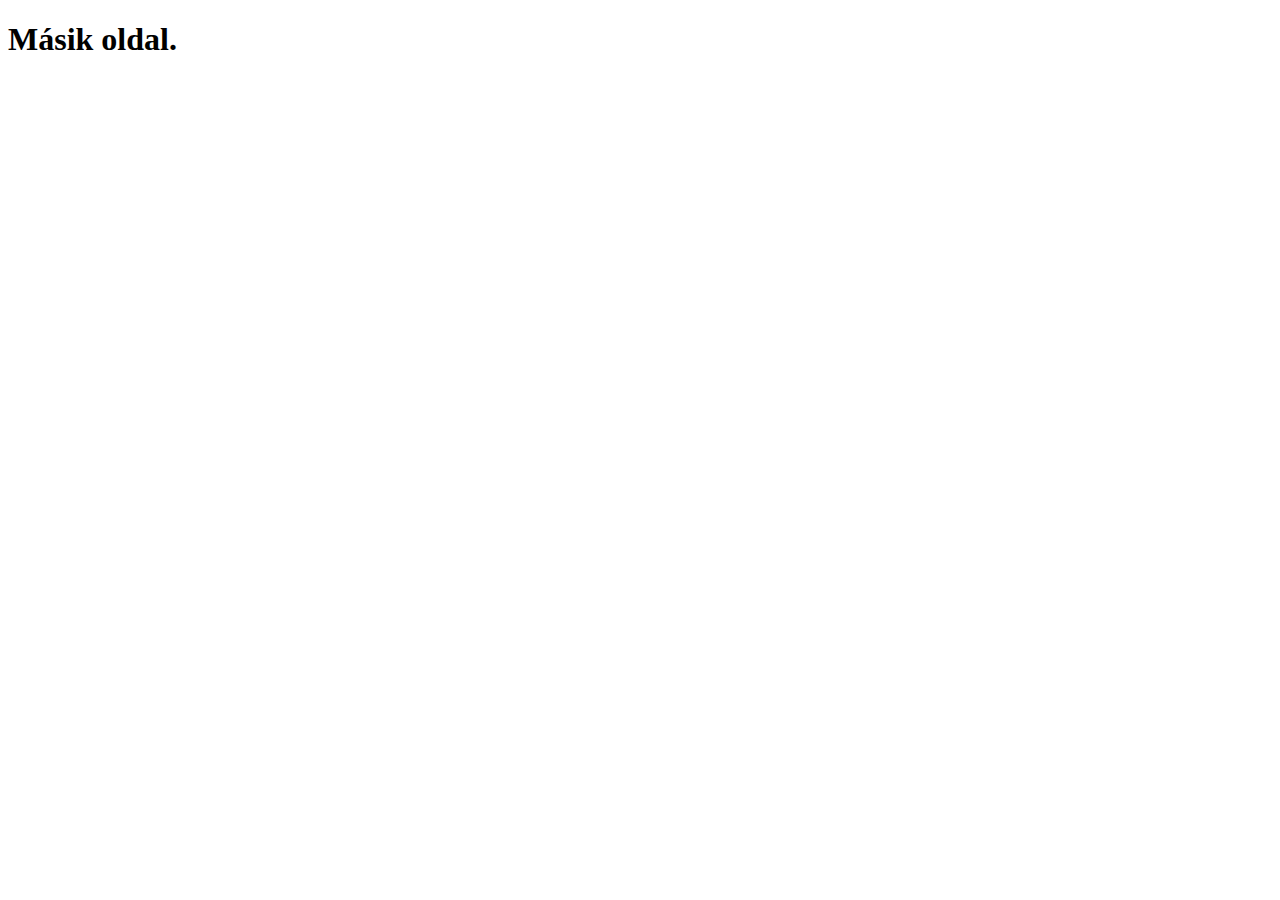
==== 02.html @ 0b1c340b "2. oldal" ====
<!DOCTYPE html>
<html lang="en">
<head>
    <meta charset="UTF-8">
    <meta http-equiv="X-UA-Compatible" content="IE=edge">
    <meta name="viewport" content="width=device-width, initial-scale=1.0">
    <title>Document</title>
</head>
<body>
    <h1>Másik oldal.</h1>
</body>
</html>
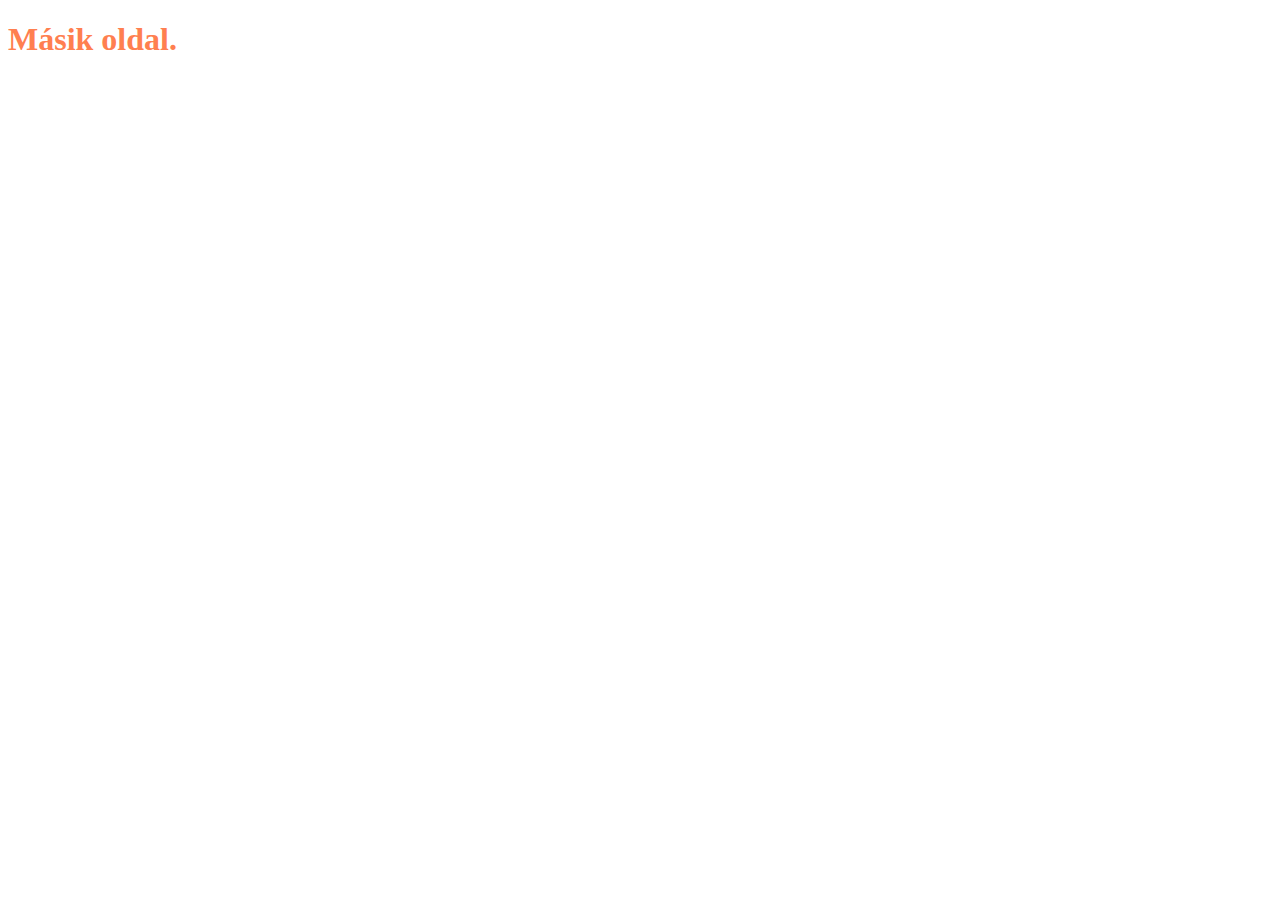
==== commit cb3dc448: "index és 02 javítása, css belinkelés" ====
--- a/02.html
+++ b/02.html
@@ -4,6 +4,7 @@
     <meta charset="UTF-8">
     <meta http-equiv="X-UA-Compatible" content="IE=edge">
     <meta name="viewport" content="width=device-width, initial-scale=1.0">
+    <link rel="stylesheet" href="stilus.css">
     <title>Document</title>
 </head>
 <body>
--- a/stilus.css
+++ b/stilus.css
@@ -0,0 +1,3 @@
+h1 {
+    color:coral;
+}